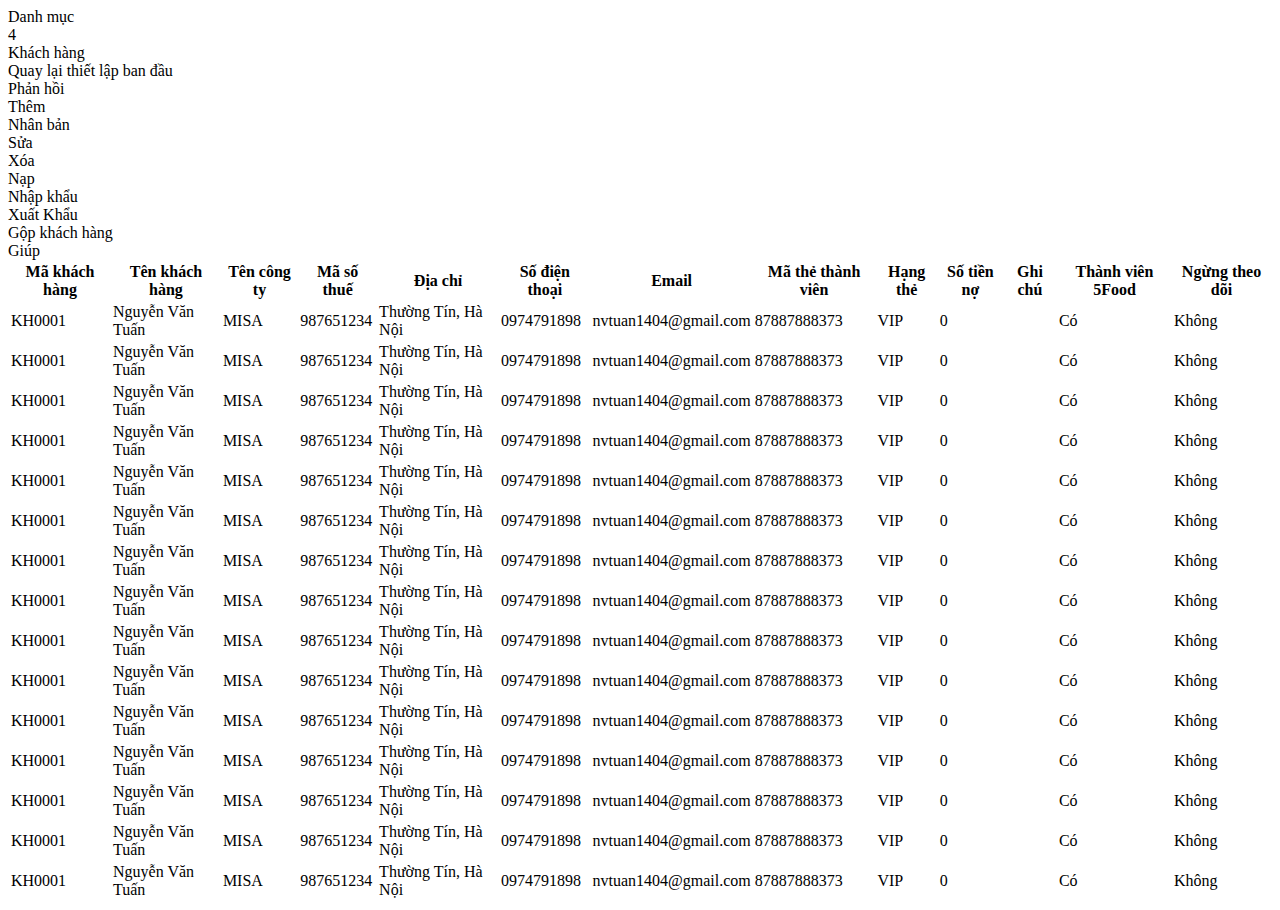
==== MISA.CUKCUK/MISA.CUKCUK.Customer/wwwroot/index.html @ cf472109 "up code font end" ====
﻿<!DOCTYPE html>
<html>
<head>
    <meta charset="utf-8">
    <meta name="viewport" content="width=device-width, initial-scale=1">
    <title>CUKCUK</title>
    <link href="/CSS/bootstrap.min.css" rel="stylesheet" />
    <link href="/CSS/common/common.css" rel="stylesheet" />
    <link href="/CSS/common/toolbar.css" rel="stylesheet" />
    <link href="/CSS/common/grid.css" rel="stylesheet" />
    <link href="/CSS/Views/index.css" rel="stylesheet" />
    <link href="/Contents/Images/favicon.jpg" rel="shortcut icon" />
</head>
<body>
    <!--Created by NVTuan-25/3/2019-->
    <div class="container-fluid">
        <!--Phần header-->
        <div class="header">

        </div>
        <!--Phần content-->
        <div class="container-content">
            <!--Phần sidebar-->
            <div class="sidebar"></div>
            <!--Phần table-->
            <div class="container-content-right">
                <div class="content">
                    <div class="row-title">
                            <div class="col-sm-6 title-left">
                                <div class="title-category">Danh mục</div>
                                <div class="title-icon">4</div>
                                <div class="title-text-customer">Khách hàng</div>
                            </div>
                            <div class="col-sm-6 title-right">
                                <div class="title-back-setting">Quay lại thiết lập ban đầu</div>
                                <div class="title-feedback">
                                    <div class="title-feedback-icon"></div>
                                    <div class="title-feedback-text">Phản hồi</div>
                                </div>
                            </div>
                    </div>
                    <div class="toolbar">
                        <div class="toolbar-item">
                            <div class="toolbar-item-icon toolbar-item-add"></div>
                            <div class="toolbar-item-text toolbar-item-min-width-add">Thêm</div>
                        </div>
                        <div class="toolbar-item">
                            <div class="toolbar-item-icon toolbar-item-dupplicate"></div>
                            <div class="toolbar-item-text toolbar-item-min-width-dupplicate">Nhân bản</div>
                        </div>
                        <div class="toolbar-item">
                            <div class="toolbar-item-icon toolbar-item-edit"></div>
                            <div class="toolbar-item-text toolbar-item-min-width-edit">Sửa</div>
                        </div>
                        <div class="toolbar-item">
                            <div class="toolbar-item-icon toolbar-item-delete"></div>
                            <div class="toolbar-item-text toolbar-item-min-width-delete">Xóa</div>
                        </div>
                        <div class="toolbar-item">
                            <div class="toolbar-item-icon toolbar-item-refresh"></div>
                            <div class="toolbar-item-text toolbar-item-min-width-refresh">Nạp</div>
                        </div>
                        <div class="toolbar-boder-left"></div>
                        <div class="toolbar-item">
                            <div class="toolbar-item-icon toolbar-item-import"></div>
                            <div class="toolbar-item-text toolbar-item-min-width-import">Nhập khẩu</div>
                        </div>
                        <div class="toolbar-item">
                            <div class="toolbar-item-icon toolbar-item-export"></div>
                            <div class="toolbar-item-text toolbar-item-min-width-export">Xuất Khẩu</div>
                        </div>
                        <div class="toolbar-boder-left"></div>
                        <div class="toolbar-item">
                            <div class="toolbar-item-icon toolbar-item-lump"></div>
                            <div class="toolbar-item-text toolbar-item-min-width-lump">Gộp khách hàng</div>
                        </div>
                        <div class="toolbar-boder-left"></div>
                        <div class="toolbar-item">
                            <div class="toolbar-item-icon toolbar-item-help"></div>
                            <div class="toolbar-item-text toolbar-item-min-width-help">Giúp</div>
                        </div>
                    </div>
                    <div class="grid">
                        <div class="table-responsive">
                            <table>
                                <thead>
                                    <tr>
                                        <th><div class="grid-column-title">Mã khách hàng</div></th>
                                        <th><div class="grid-column-title">Tên khách hàng</div></th>
                                        <th><div class="grid-column-title">Tên công ty</div></th>
                                        <th><div class="grid-column-title">Mã số thuế</div></th>
                                        <th><div class="grid-column-title">Địa chỉ</div></th>
                                        <th><div class="grid-column-title">Số điện thoại</div></th>
                                        <th><div class="grid-column-title">Email</div></th>
                                        <th><div class="grid-column-title">Mã thẻ thành viên</div></th>
                                        <th><div class="grid-column-title">Hạng thẻ</div></th>
                                        <th><div class="grid-column-title">Số tiền nợ</div></th>
                                        <th><div class="grid-column-title">Ghi chú</div></th>
                                        <th><div class="grid-column-title">Thành viên 5Food</div></th>
                                        <th><div class="grid-column-title">Ngừng theo dõi</div></th>
                                    </tr>
                                </thead>
                                <tbody>
                                    <tr>
                                        <td>KH0001</td>
                                        <td>Nguyễn Văn Tuấn</td>
                                        <td>MISA</td>
                                        <td>987651234</td>
                                        <td>Thường Tín, Hà Nội</td>
                                        <td>0974791898</td>
                                        <td>nvtuan1404@gmail.com</td>
                                        <td>87887888373</td>
                                        <td>VIP</td>
                                        <td>0</td>
                                        <td></td>
                                        <td>Có</td>
                                        <td>Không</td>
                                    </tr>
                                    <tr>
                                        <td>KH0001</td>
                                        <td>Nguyễn Văn Tuấn</td>
                                        <td>MISA</td>
                                        <td>987651234</td>
                                        <td>Thường Tín, Hà Nội</td>
                                        <td>0974791898</td>
                                        <td>nvtuan1404@gmail.com</td>
                                        <td>87887888373</td>
                                        <td>VIP</td>
                                        <td>0</td>
                                        <td></td>
                                        <td>Có</td>
                                        <td>Không</td>
                                    </tr>
                                    <tr>
                                        <td>KH0001</td>
                                        <td>Nguyễn Văn Tuấn</td>
                                        <td>MISA</td>
                                        <td>987651234</td>
                                        <td>Thường Tín, Hà Nội</td>
                                        <td>0974791898</td>
                                        <td>nvtuan1404@gmail.com</td>
                                        <td>87887888373</td>
                                        <td>VIP</td>
                                        <td>0</td>
                                        <td></td>
                                        <td>Có</td>
                                        <td>Không</td>
                                    </tr>
                                    <tr>
                                        <td>KH0001</td>
                                        <td>Nguyễn Văn Tuấn</td>
                                        <td>MISA</td>
                                        <td>987651234</td>
                                        <td>Thường Tín, Hà Nội</td>
                                        <td>0974791898</td>
                                        <td>nvtuan1404@gmail.com</td>
                                        <td>87887888373</td>
                                        <td>VIP</td>
                                        <td>0</td>
                                        <td></td>
                                        <td>Có</td>
                                        <td>Không</td>
                                    </tr>
                                    <tr>
                                        <td>KH0001</td>
                                        <td>Nguyễn Văn Tuấn</td>
                                        <td>MISA</td>
                                        <td>987651234</td>
                                        <td>Thường Tín, Hà Nội</td>
                                        <td>0974791898</td>
                                        <td>nvtuan1404@gmail.com</td>
                                        <td>87887888373</td>
                                        <td>VIP</td>
                                        <td>0</td>
                                        <td></td>
                                        <td>Có</td>
                                        <td>Không</td>
                                    </tr>
                                    <tr>
                                        <td>KH0001</td>
                                        <td>Nguyễn Văn Tuấn</td>
                                        <td>MISA</td>
                                        <td>987651234</td>
                                        <td>Thường Tín, Hà Nội</td>
                                        <td>0974791898</td>
                                        <td>nvtuan1404@gmail.com</td>
                                        <td>87887888373</td>
                                        <td>VIP</td>
                                        <td>0</td>
                                        <td></td>
                                        <td>Có</td>
                                        <td>Không</td>
                                    </tr>
                                    <tr>
                                        <td>KH0001</td>
                                        <td>Nguyễn Văn Tuấn</td>
                                        <td>MISA</td>
                                        <td>987651234</td>
                                        <td>Thường Tín, Hà Nội</td>
                                        <td>0974791898</td>
                                        <td>nvtuan1404@gmail.com</td>
                                        <td>87887888373</td>
                                        <td>VIP</td>
                                        <td>0</td>
                                        <td></td>
                                        <td>Có</td>
                                        <td>Không</td>
                                    </tr>
                                    <tr>
                                        <td>KH0001</td>
                                        <td>Nguyễn Văn Tuấn</td>
                                        <td>MISA</td>
                                        <td>987651234</td>
                                        <td>Thường Tín, Hà Nội</td>
                                        <td>0974791898</td>
                                        <td>nvtuan1404@gmail.com</td>
                                        <td>87887888373</td>
                                        <td>VIP</td>
                                        <td>0</td>
                                        <td></td>
                                        <td>Có</td>
                                        <td>Không</td>
                                    </tr>
                                    <tr>
                                        <td>KH0001</td>
                                        <td>Nguyễn Văn Tuấn</td>
                                        <td>MISA</td>
                                        <td>987651234</td>
                                        <td>Thường Tín, Hà Nội</td>
                                        <td>0974791898</td>
                                        <td>nvtuan1404@gmail.com</td>
                                        <td>87887888373</td>
                                        <td>VIP</td>
                                        <td>0</td>
                                        <td></td>
                                        <td>Có</td>
                                        <td>Không</td>
                                    </tr>
                                    <tr>
                                        <td>KH0001</td>
                                        <td>Nguyễn Văn Tuấn</td>
                                        <td>MISA</td>
                                        <td>987651234</td>
                                        <td>Thường Tín, Hà Nội</td>
                                        <td>0974791898</td>
                                        <td>nvtuan1404@gmail.com</td>
                                        <td>87887888373</td>
                                        <td>VIP</td>
                                        <td>0</td>
                                        <td></td>
                                        <td>Có</td>
                                        <td>Không</td>
                                    </tr>
                                    <tr>
                                        <td>KH0001</td>
                                        <td>Nguyễn Văn Tuấn</td>
                                        <td>MISA</td>
                                        <td>987651234</td>
                                        <td>Thường Tín, Hà Nội</td>
                                        <td>0974791898</td>
                                        <td>nvtuan1404@gmail.com</td>
                                        <td>87887888373</td>
                                        <td>VIP</td>
                                        <td>0</td>
                                        <td></td>
                                        <td>Có</td>
                                        <td>Không</td>
                                    </tr>
                                    <tr>
                                        <td>KH0001</td>
                                        <td>Nguyễn Văn Tuấn</td>
                                        <td>MISA</td>
                                        <td>987651234</td>
                                        <td>Thường Tín, Hà Nội</td>
                                        <td>0974791898</td>
                                        <td>nvtuan1404@gmail.com</td>
                                        <td>87887888373</td>
                                        <td>VIP</td>
                                        <td>0</td>
                                        <td></td>
                                        <td>Có</td>
                                        <td>Không</td>
                                    </tr>
                                    <tr>
                                        <td>KH0001</td>
                                        <td>Nguyễn Văn Tuấn</td>
                                        <td>MISA</td>
                                        <td>987651234</td>
                                        <td>Thường Tín, Hà Nội</td>
                                        <td>0974791898</td>
                                        <td>nvtuan1404@gmail.com</td>
                                        <td>87887888373</td>
                                        <td>VIP</td>
                                        <td>0</td>
                                        <td></td>
                                        <td>Có</td>
                                        <td>Không</td>
                                    </tr>
                                    <tr>
                                        <td>KH0001</td>
                                        <td>Nguyễn Văn Tuấn</td>
                                        <td>MISA</td>
                                        <td>987651234</td>
                                        <td>Thường Tín, Hà Nội</td>
                                        <td>0974791898</td>
                                        <td>nvtuan1404@gmail.com</td>
                                        <td>87887888373</td>
                                        <td>VIP</td>
                                        <td>0</td>
                                        <td></td>
                                        <td>Có</td>
                                        <td>Không</td>
                                    </tr>
                                    <tr>
                                        <td>KH0001</td>
                                        <td>Nguyễn Văn Tuấn</td>
                                        <td>MISA</td>
                                        <td>987651234</td>
                                        <td>Thường Tín, Hà Nội</td>
                                        <td>0974791898</td>
                                        <td>nvtuan1404@gmail.com</td>
                                        <td>87887888373</td>
                                        <td>VIP</td>
                                        <td>0</td>
                                        <td></td>
                                        <td>Có</td>
                                        <td>Không</td>
                                    </tr>
                                </tbody>
                            </table>
                        </div>
                    </div>
                </div>
            </div>
        </div>
    </div>
    <script src="/Scripts/lib/jquery-3.3.1.min.js"></script>
    <script src="/Scripts/lib/bootstrap.min.js"></script>

</body>
</html>
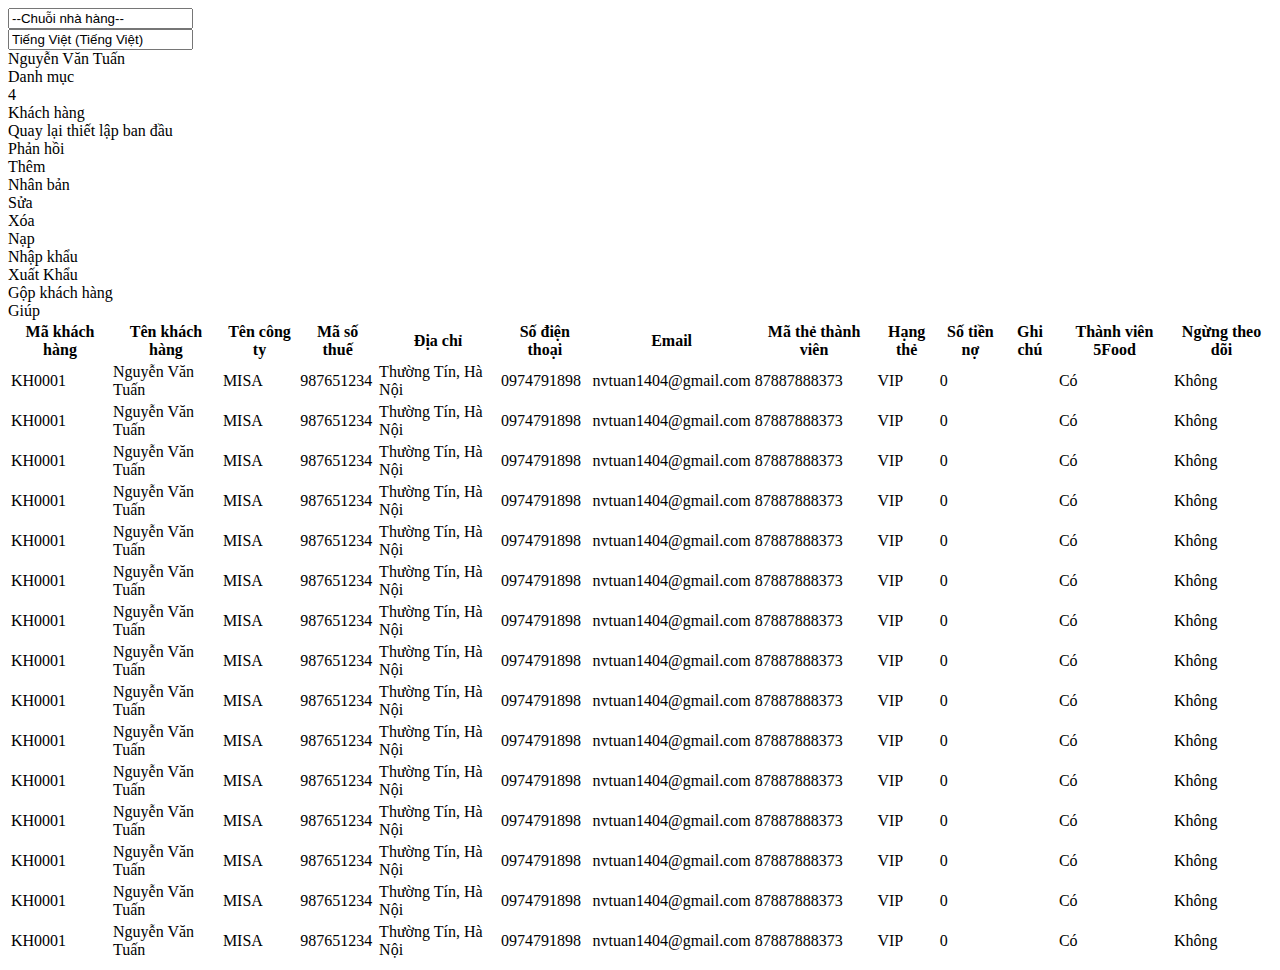
==== commit bf9962a6: "update code font end edit header" ====
--- a/MISA.CUKCUK/MISA.CUKCUK.Customer/wwwroot/index.html
+++ b/MISA.CUKCUK/MISA.CUKCUK.Customer/wwwroot/index.html
@@ -6,6 +6,7 @@
     <title>CUKCUK</title>
     <link href="/CSS/bootstrap.min.css" rel="stylesheet" />
     <link href="/CSS/common/common.css" rel="stylesheet" />
+    <link href="/CSS/common/header.css" rel="stylesheet" />
     <link href="/CSS/common/toolbar.css" rel="stylesheet" />
     <link href="/CSS/common/grid.css" rel="stylesheet" />
     <link href="/CSS/Views/index.css" rel="stylesheet" />
@@ -16,7 +17,34 @@
     <div class="container-fluid">
         <!--Phần header-->
         <div class="header">
-
+            <div class="row-header">
+                <div class="header-left">
+                    <div class="header-left-image">
+                        <div class="header-left-icon"></div>
+                        <div class="header-left-text"></div>
+                    </div>
+                    <div class="header-left-option">
+                        <div class="header-left-form">
+                            <input class="header-left-input" type="text" value="--Chuỗi nhà hàng--"/>
+                        </div>
+                        <div class="header-left-button"></div>
+                    </div>
+                </div>
+                <div class="header-right">
+                    <div class="header-right-col">
+                        <div class="header-right-option">
+                            <div class="header-right-form">
+                                <input class="header-right-input" type="text" value="Tiếng Việt (Tiếng Việt)" />
+                            </div>
+                            <div class="header-right-button"></div>
+                        </div>
+                        <div class="header-right-icon-globe"></div>
+                        <div class="header-right-icon-user"></div>
+                        <span class="header-right-text">Nguyễn Văn Tuấn</span>
+                        <span class="header-right-icon-logout"></span>
+                    </div>
+                </div>
+            </div>
         </div>
         <!--Phần content-->
         <div class="container-content">
@@ -26,18 +54,18 @@
             <div class="container-content-right">
                 <div class="content">
                     <div class="row-title">
-                            <div class="col-sm-6 title-left">
-                                <div class="title-category">Danh mục</div>
-                                <div class="title-icon">4</div>
-                                <div class="title-text-customer">Khách hàng</div>
+                        <div class="col-sm-6 title-left">
+                            <div class="title-category">Danh mục</div>
+                            <div class="title-icon">4</div>
+                            <div class="title-text-customer">Khách hàng</div>
+                        </div>
+                        <div class="col-sm-6 title-right">
+                            <div class="title-back-setting">Quay lại thiết lập ban đầu</div>
+                            <div class="title-feedback">
+                                <div class="title-feedback-icon"></div>
+                                <div class="title-feedback-text">Phản hồi</div>
                             </div>
-                            <div class="col-sm-6 title-right">
-                                <div class="title-back-setting">Quay lại thiết lập ban đầu</div>
-                                <div class="title-feedback">
-                                    <div class="title-feedback-icon"></div>
-                                    <div class="title-feedback-text">Phản hồi</div>
-                                </div>
-                            </div>
+                        </div>
                     </div>
                     <div class="toolbar">
                         <div class="toolbar-item">
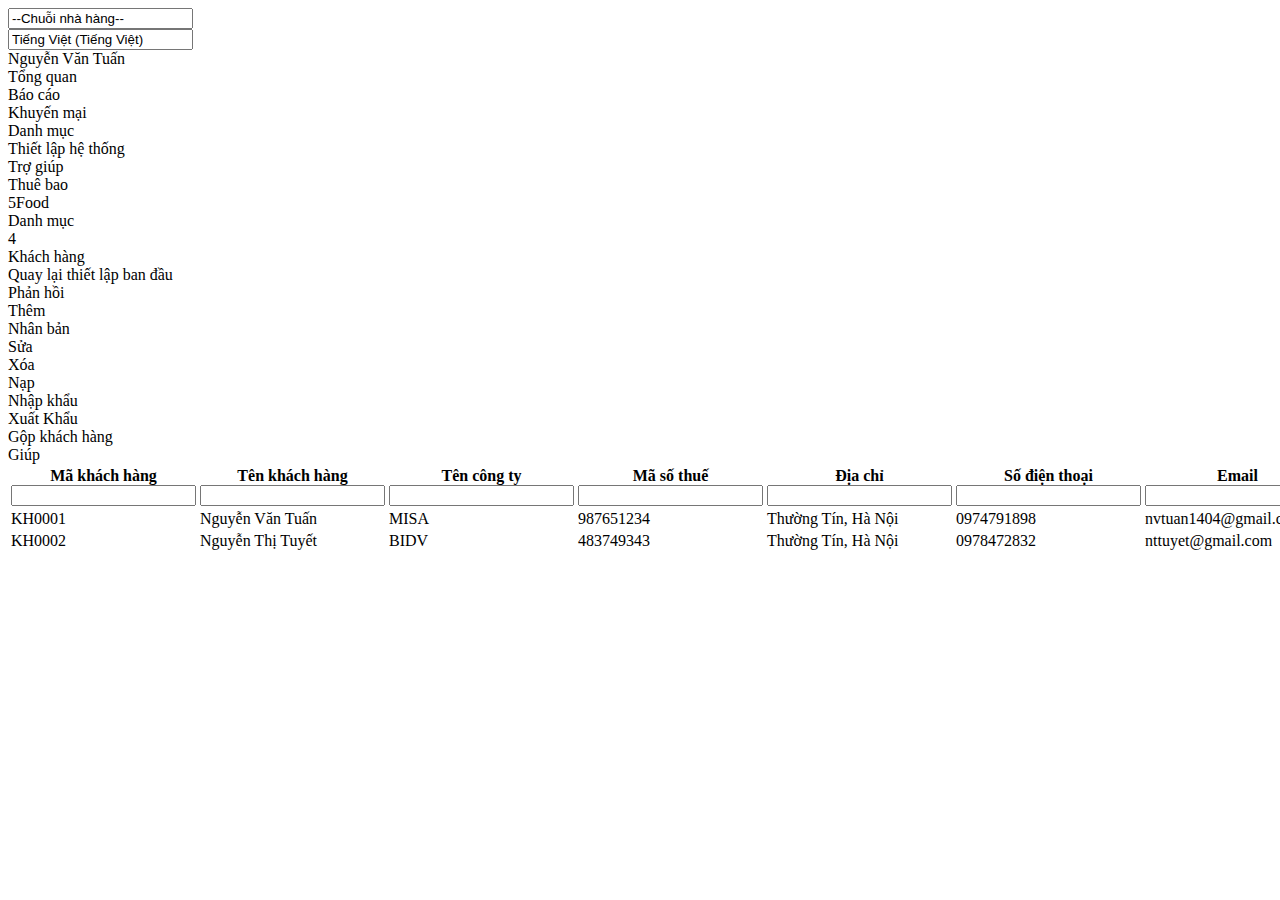
==== commit 53873693: "update code giao dien cuk cuk. Da lam xong giao dien tinh" ====
--- a/MISA.CUKCUK/MISA.CUKCUK.Customer/wwwroot/index.html
+++ b/MISA.CUKCUK/MISA.CUKCUK.Customer/wwwroot/index.html
@@ -7,6 +7,7 @@
     <link href="/CSS/bootstrap.min.css" rel="stylesheet" />
     <link href="/CSS/common/common.css" rel="stylesheet" />
     <link href="/CSS/common/header.css" rel="stylesheet" />
+    <link href="/CSS/common/sidebar.css" rel="stylesheet" />
     <link href="/CSS/common/toolbar.css" rel="stylesheet" />
     <link href="/CSS/common/grid.css" rel="stylesheet" />
     <link href="/CSS/Views/index.css" rel="stylesheet" />
@@ -25,7 +26,7 @@
                     </div>
                     <div class="header-left-option">
                         <div class="header-left-form">
-                            <input class="header-left-input" type="text" value="--Chuỗi nhà hàng--"/>
+                            <input class="header-left-input" type="text" value="--Chuỗi nhà hàng--" />
                         </div>
                         <div class="header-left-button"></div>
                     </div>
@@ -49,9 +50,43 @@
         <!--Phần content-->
         <div class="container-content">
             <!--Phần sidebar-->
-            <div class="sidebar"></div>
-            <!--Phần table-->
+            <div class="sidebar">
+                <div class="sidebar-row">
+                    <div class="sidebar-icon-overview"></div>
+                    <div class="sidebar-text">Tổng quan</div>
+                </div>
+                <div class="sidebar-row">
+                    <div class="sidebar-icon-report"></div>
+                    <div class="sidebar-text">Báo cáo</div>
+                </div>
+                <div class="sidebar-row">
+                    <div class="sidebar-icon-promotion"></div>
+                    <div class="sidebar-text">Khuyến mại</div>
+                </div>
+                <div class="sidebar-row">
+                    <div class="sidebar-icon-category"></div>
+                    <div class="sidebar-text">Danh mục</div>
+                </div>
+                <div class="sidebar-row">
+                    <div class="sidebar-icon-setting"></div>
+                    <div class="sidebar-text">Thiết lập hệ thống</div>
+                </div>
+                <div class="sidebar-row">
+                    <div class="sidebar-icon-help"></div>
+                    <div class="sidebar-text">Trợ giúp</div>
+                </div>
+                <div class="sidebar-row">
+                    <div class="sidebar-icon-subscriber"></div>
+                    <div class="sidebar-text">Thuê bao</div>
+                </div>
+                <div class="sidebar-row">
+                    <div class="sidebar-icon-5food"></div>
+                    <div class="sidebar-text">5Food</div>
+                </div>
+            </div>
+            <!--Phần content-->
             <div class="container-content-right">
+                <!--Phần danh mục-->
                 <div class="content">
                     <div class="row-title">
                         <div class="col-sm-6 title-left">
@@ -67,6 +102,7 @@
                             </div>
                         </div>
                     </div>
+                    <!--Phần toolbar-->
                     <div class="toolbar">
                         <div class="toolbar-item">
                             <div class="toolbar-item-icon toolbar-item-add"></div>
@@ -108,24 +144,103 @@
                             <div class="toolbar-item-text toolbar-item-min-width-help">Giúp</div>
                         </div>
                     </div>
+                    <!--Phần table-->
                     <div class="grid">
                         <div class="table-responsive">
                             <table>
                                 <thead>
                                     <tr>
-                                        <th><div class="grid-column-title">Mã khách hàng</div></th>
-                                        <th><div class="grid-column-title">Tên khách hàng</div></th>
-                                        <th><div class="grid-column-title">Tên công ty</div></th>
-                                        <th><div class="grid-column-title">Mã số thuế</div></th>
-                                        <th><div class="grid-column-title">Địa chỉ</div></th>
-                                        <th><div class="grid-column-title">Số điện thoại</div></th>
-                                        <th><div class="grid-column-title">Email</div></th>
-                                        <th><div class="grid-column-title">Mã thẻ thành viên</div></th>
-                                        <th><div class="grid-column-title">Hạng thẻ</div></th>
-                                        <th><div class="grid-column-title">Số tiền nợ</div></th>
-                                        <th><div class="grid-column-title">Ghi chú</div></th>
-                                        <th><div class="grid-column-title">Thành viên 5Food</div></th>
-                                        <th><div class="grid-column-title">Ngừng theo dõi</div></th>
+                                        <th>
+                                            <div class="grid-column-title column-customer-code">Mã khách hàng</div>
+                                            <div class="grid-column-filter">
+                                                <div class="filter-option"></div>
+                                                <input class="filter-input" />
+                                            </div>
+                                        </th>
+                                        <th>
+                                            <div class="grid-column-title column-customer-name">Tên khách hàng</div>
+                                            <div class="grid-column-filter">
+                                                <div class="filter-option"></div>
+                                                <input class="filter-input" />
+                                            </div>
+                                        </th>
+                                        <th>
+                                            <div class="grid-column-title column-company-name">Tên công ty</div>
+                                            <div class="grid-column-filter">
+                                                <div class="filter-option"></div>
+                                                <input class="filter-input" />
+                                            </div>
+                                        </th>
+                                        <th>
+                                            <div class="grid-column-title column-tax-code">Mã số thuế</div>
+                                            <div class="grid-column-filter">
+                                                <div class="filter-option"></div>
+                                                <input class="filter-input" />
+                                            </div>
+                                        </th>
+                                        <th>
+                                            <div class="grid-column-title column-address">Địa chỉ</div>
+                                            <div class="grid-column-filter">
+                                                <div class="filter-option"></div>
+                                                <input class="filter-input" />
+                                            </div>
+                                        </th>
+                                        <th>
+                                            <div class="grid-column-title column-phone">Số điện thoại</div>
+                                            <div class="grid-column-filter">
+                                                <div class="filter-option"></div>
+                                                <input class="filter-input" />
+                                            </div>
+                                        </th>
+                                        <th>
+                                            <div class="grid-column-title column-email">Email</div>
+                                            <div class="grid-column-filter">
+                                                <div class="filter-option"></div>
+                                                <input class="filter-input" />
+                                            </div>
+                                        </th>
+                                        <th>
+                                            <div class="grid-column-title column-card-code">Mã thẻ thành viên</div>
+                                            <div class="grid-column-filter">
+                                                <div class="filter-option"></div>
+                                                <input class="filter-input" />
+                                            </div>
+                                        </th>
+                                        <th>
+                                            <div class="grid-column-title column-card-level">Hạng thẻ</div>
+                                            <div class="grid-column-filter">
+                                                <div class="filter-option"></div>
+                                                <input class="filter-input" />
+                                            </div>
+                                        </th>
+                                        <th>
+                                            <div class="grid-column-title column-amount">Số tiền nợ</div>
+                                            <div class="grid-column-filter">
+                                                <div class="filter-option"></div>
+                                                <input class="filter-input" />
+                                            </div>
+                                        </th>
+                                        <th>
+                                            <div class="grid-column-title column-note">Ghi chú</div>
+                                            <div class="grid-column-filter">
+                                                <div class="filter-option"></div>
+                                                <input class="filter-input" />
+                                            </div>
+                                        </th>
+                                        <th>
+                                            <div class="grid-column-title column-5food-member">Thành viên 5Food</div>
+                                            <div class="grid-column-filter">
+                                                <div class="filter-option"></div>
+                                                <input class="filter-input" />
+                                            </div>
+                                        </th>
+                                        <th>
+                                            <div class="grid-column-title column-unfollow">Ngừng theo dõi</div>
+                                            <div class="grid-column-filter">
+                                                <div class="filter-option"></div>
+                                                <input class="filter-input" />
+                                            </div>
+                                        </th>
                                     </tr>
                                 </thead>
                                 <tbody>
@@ -145,209 +260,14 @@
                                         <td>Không</td>
                                     </tr>
                                     <tr>
-                                        <td>KH0001</td>
-                                        <td>Nguyễn Văn Tuấn</td>
-                                        <td>MISA</td>
-                                        <td>987651234</td>
+                                        <td>KH0002</td>
+                                        <td>Nguyễn Thị Tuyết</td>
+                                        <td>BIDV</td>
+                                        <td>483749343</td>
                                         <td>Thường Tín, Hà Nội</td>
-                                        <td>0974791898</td>
-                                        <td>nvtuan1404@gmail.com</td>
-                                        <td>87887888373</td>
-                                        <td>VIP</td>
-                                        <td>0</td>
-                                        <td></td>
-                                        <td>Có</td>
-                                        <td>Không</td>
-                                    </tr>
-                                    <tr>
-                                        <td>KH0001</td>
-                                        <td>Nguyễn Văn Tuấn</td>
-                                        <td>MISA</td>
-                                        <td>987651234</td>
-                                        <td>Thường Tín, Hà Nội</td>
-                                        <td>0974791898</td>
-                                        <td>nvtuan1404@gmail.com</td>
-                                        <td>87887888373</td>
-                                        <td>VIP</td>
-                                        <td>0</td>
-                                        <td></td>
-                                        <td>Có</td>
-                                        <td>Không</td>
-                                    </tr>
-                                    <tr>
-                                        <td>KH0001</td>
-                                        <td>Nguyễn Văn Tuấn</td>
-                                        <td>MISA</td>
-                                        <td>987651234</td>
-                                        <td>Thường Tín, Hà Nội</td>
-                                        <td>0974791898</td>
-                                        <td>nvtuan1404@gmail.com</td>
-                                        <td>87887888373</td>
-                                        <td>VIP</td>
-                                        <td>0</td>
-                                        <td></td>
-                                        <td>Có</td>
-                                        <td>Không</td>
-                                    </tr>
-                                    <tr>
-                                        <td>KH0001</td>
-                                        <td>Nguyễn Văn Tuấn</td>
-                                        <td>MISA</td>
-                                        <td>987651234</td>
-                                        <td>Thường Tín, Hà Nội</td>
-                                        <td>0974791898</td>
-                                        <td>nvtuan1404@gmail.com</td>
-                                        <td>87887888373</td>
-                                        <td>VIP</td>
-                                        <td>0</td>
-                                        <td></td>
-                                        <td>Có</td>
-                                        <td>Không</td>
-                                    </tr>
-                                    <tr>
-                                        <td>KH0001</td>
-                                        <td>Nguyễn Văn Tuấn</td>
-                                        <td>MISA</td>
-                                        <td>987651234</td>
-                                        <td>Thường Tín, Hà Nội</td>
-                                        <td>0974791898</td>
-                                        <td>nvtuan1404@gmail.com</td>
-                                        <td>87887888373</td>
-                                        <td>VIP</td>
-                                        <td>0</td>
-                                        <td></td>
-                                        <td>Có</td>
-                                        <td>Không</td>
-                                    </tr>
-                                    <tr>
-                                        <td>KH0001</td>
-                                        <td>Nguyễn Văn Tuấn</td>
-                                        <td>MISA</td>
-                                        <td>987651234</td>
-                                        <td>Thường Tín, Hà Nội</td>
-                                        <td>0974791898</td>
-                                        <td>nvtuan1404@gmail.com</td>
-                                        <td>87887888373</td>
-                                        <td>VIP</td>
-                                        <td>0</td>
-                                        <td></td>
-                                        <td>Có</td>
-                                        <td>Không</td>
-                                    </tr>
-                                    <tr>
-                                        <td>KH0001</td>
-                                        <td>Nguyễn Văn Tuấn</td>
-                                        <td>MISA</td>
-                                        <td>987651234</td>
-                                        <td>Thường Tín, Hà Nội</td>
-                                        <td>0974791898</td>
-                                        <td>nvtuan1404@gmail.com</td>
-                                        <td>87887888373</td>
-                                        <td>VIP</td>
-                                        <td>0</td>
-                                        <td></td>
-                                        <td>Có</td>
-                                        <td>Không</td>
-                                    </tr>
-                                    <tr>
-                                        <td>KH0001</td>
-                                        <td>Nguyễn Văn Tuấn</td>
-                                        <td>MISA</td>
-                                        <td>987651234</td>
-                                        <td>Thường Tín, Hà Nội</td>
-                                        <td>0974791898</td>
-                                        <td>nvtuan1404@gmail.com</td>
-                                        <td>87887888373</td>
-                                        <td>VIP</td>
-                                        <td>0</td>
-                                        <td></td>
-                                        <td>Có</td>
-                                        <td>Không</td>
-                                    </tr>
-                                    <tr>
-                                        <td>KH0001</td>
-                                        <td>Nguyễn Văn Tuấn</td>
-                                        <td>MISA</td>
-                                        <td>987651234</td>
-                                        <td>Thường Tín, Hà Nội</td>
-                                        <td>0974791898</td>
-                                        <td>nvtuan1404@gmail.com</td>
-                                        <td>87887888373</td>
-                                        <td>VIP</td>
-                                        <td>0</td>
-                                        <td></td>
-                                        <td>Có</td>
-                                        <td>Không</td>
-                                    </tr>
-                                    <tr>
-                                        <td>KH0001</td>
-                                        <td>Nguyễn Văn Tuấn</td>
-                                        <td>MISA</td>
-                                        <td>987651234</td>
-                                        <td>Thường Tín, Hà Nội</td>
-                                        <td>0974791898</td>
-                                        <td>nvtuan1404@gmail.com</td>
-                                        <td>87887888373</td>
-                                        <td>VIP</td>
-                                        <td>0</td>
-                                        <td></td>
-                                        <td>Có</td>
-                                        <td>Không</td>
-                                    </tr>
-                                    <tr>
-                                        <td>KH0001</td>
-                                        <td>Nguyễn Văn Tuấn</td>
-                                        <td>MISA</td>
-                                        <td>987651234</td>
-                                        <td>Thường Tín, Hà Nội</td>
-                                        <td>0974791898</td>
-                                        <td>nvtuan1404@gmail.com</td>
-                                        <td>87887888373</td>
-                                        <td>VIP</td>
-                                        <td>0</td>
-                                        <td></td>
-                                        <td>Có</td>
-                                        <td>Không</td>
-                                    </tr>
-                                    <tr>
-                                        <td>KH0001</td>
-                                        <td>Nguyễn Văn Tuấn</td>
-                                        <td>MISA</td>
-                                        <td>987651234</td>
-                                        <td>Thường Tín, Hà Nội</td>
-                                        <td>0974791898</td>
-                                        <td>nvtuan1404@gmail.com</td>
-                                        <td>87887888373</td>
-                                        <td>VIP</td>
-                                        <td>0</td>
-                                        <td></td>
-                                        <td>Có</td>
-                                        <td>Không</td>
-                                    </tr>
-                                    <tr>
-                                        <td>KH0001</td>
-                                        <td>Nguyễn Văn Tuấn</td>
-                                        <td>MISA</td>
-                                        <td>987651234</td>
-                                        <td>Thường Tín, Hà Nội</td>
-                                        <td>0974791898</td>
-                                        <td>nvtuan1404@gmail.com</td>
-                                        <td>87887888373</td>
-                                        <td>VIP</td>
-                                        <td>0</td>
-                                        <td></td>
-                                        <td>Có</td>
-                                        <td>Không</td>
-                                    </tr>
-                                    <tr>
-                                        <td>KH0001</td>
-                                        <td>Nguyễn Văn Tuấn</td>
-                                        <td>MISA</td>
-                                        <td>987651234</td>
-                                        <td>Thường Tín, Hà Nội</td>
-                                        <td>0974791898</td>
-                                        <td>nvtuan1404@gmail.com</td>
-                                        <td>87887888373</td>
+                                        <td>0978472832</td>
+                                        <td>nttuyet@gmail.com</td>
+                                        <td>5495849584</td>
                                         <td>VIP</td>
                                         <td>0</td>
                                         <td></td>
@@ -364,6 +284,5 @@
     </div>
     <script src="/Scripts/lib/jquery-3.3.1.min.js"></script>
     <script src="/Scripts/lib/bootstrap.min.js"></script>
-
 </body>
 </html>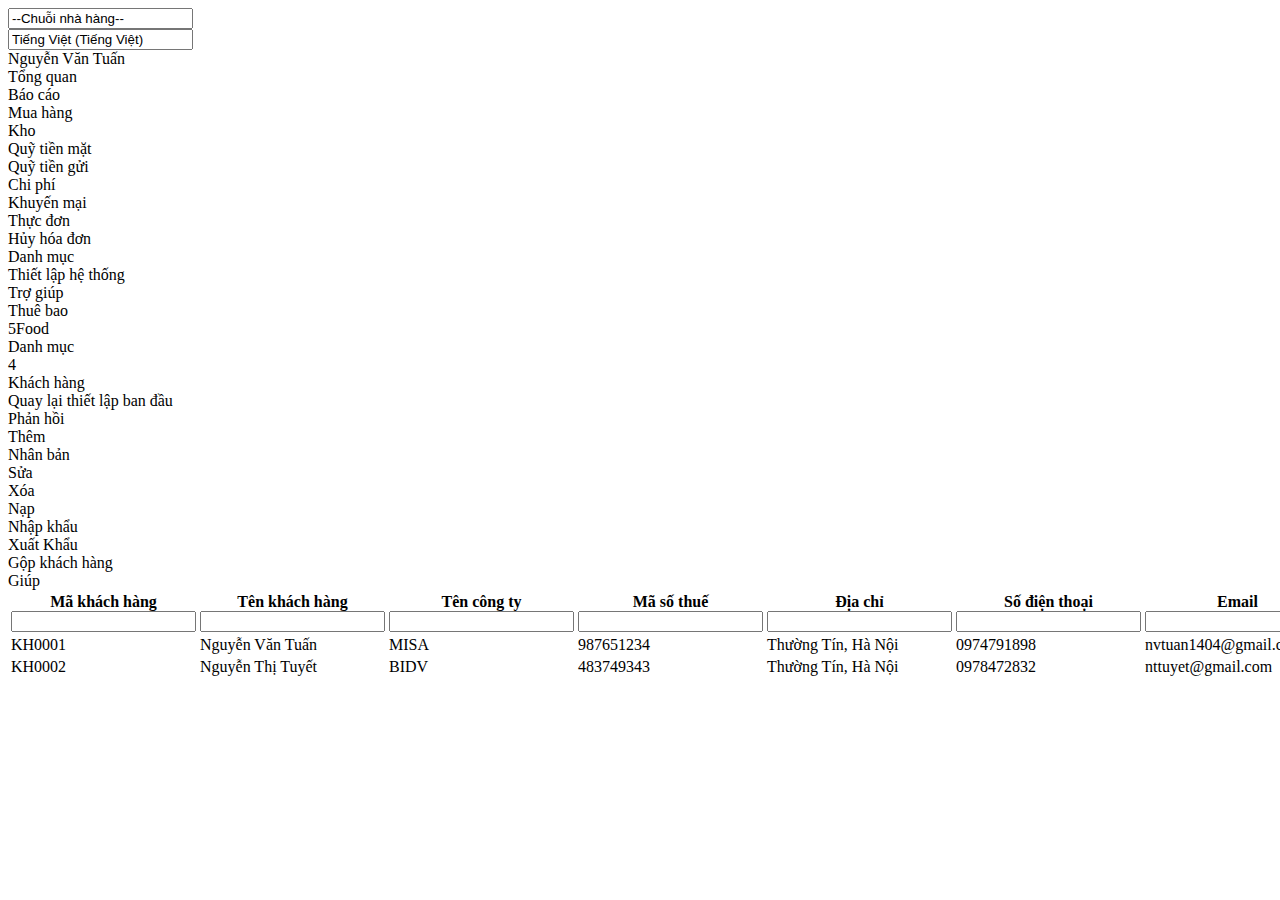
==== commit ae665fa4: "Update code giao dien cuk cuk. Dang lam toolbar pagging" ====
--- a/MISA.CUKCUK/MISA.CUKCUK.Customer/wwwroot/index.html
+++ b/MISA.CUKCUK/MISA.CUKCUK.Customer/wwwroot/index.html
@@ -8,8 +8,9 @@
     <link href="/CSS/common/common.css" rel="stylesheet" />
     <link href="/CSS/common/header.css" rel="stylesheet" />
     <link href="/CSS/common/sidebar.css" rel="stylesheet" />
-    <link href="/CSS/common/toolbar.css" rel="stylesheet" />
+    <link href="/CSS/common/toolbar-header.css" rel="stylesheet" />
     <link href="/CSS/common/grid.css" rel="stylesheet" />
+    <link href="/CSS/common/toolbar-pagging.css" rel="stylesheet" />
     <link href="/CSS/Views/index.css" rel="stylesheet" />
     <link href="/Contents/Images/favicon.jpg" rel="shortcut icon" />
 </head>
@@ -60,10 +61,38 @@
                     <div class="sidebar-text">Báo cáo</div>
                 </div>
                 <div class="sidebar-row">
+                    <div class="sidebar-icon-buy"></div>
+                    <div class="sidebar-text">Mua hàng</div>
+                </div>
+                <div class="sidebar-row">
+                    <div class="sidebar-icon-warehouse"></div>
+                    <div class="sidebar-text">Kho</div>
+                </div>
+                <div class="sidebar-row">
+                    <div class="sidebar-icon-cash"></div>
+                    <div class="sidebar-text">Quỹ tiền mặt</div>
+                </div>
+                <div class="sidebar-row">
+                    <div class="sidebar-icon-deposits"></div>
+                    <div class="sidebar-text">Quỹ tiền gửi</div>
+                </div>
+                <div class="sidebar-row">
+                    <div class="sidebar-icon-cost"></div>
+                    <div class="sidebar-text">Chi phí</div>
+                </div>
+                <div class="sidebar-row">
                     <div class="sidebar-icon-promotion"></div>
                     <div class="sidebar-text">Khuyến mại</div>
                 </div>
                 <div class="sidebar-row">
+                    <div class="sidebar-icon-menu-food"></div>
+                    <div class="sidebar-text">Thực đơn</div>
+                </div>
+                <div class="sidebar-row">
+                    <div class="sidebar-icon-cancel-invoice"></div>
+                    <div class="sidebar-text">Hủy hóa đơn</div>
+                </div>
+                <div class="sidebar-row">
                     <div class="sidebar-icon-category"></div>
                     <div class="sidebar-text">Danh mục</div>
                 </div>
@@ -84,9 +113,8 @@
                     <div class="sidebar-text">5Food</div>
                 </div>
             </div>
-            <!--Phần content-->
+            <!--Phần content right-->
             <div class="container-content-right">
-                <!--Phần danh mục-->
                 <div class="content">
                     <div class="row-title">
                         <div class="col-sm-6 title-left">
@@ -102,46 +130,46 @@
                             </div>
                         </div>
                     </div>
-                    <!--Phần toolbar-->
-                    <div class="toolbar">
-                        <div class="toolbar-item">
-                            <div class="toolbar-item-icon toolbar-item-add"></div>
-                            <div class="toolbar-item-text toolbar-item-min-width-add">Thêm</div>
-                        </div>
-                        <div class="toolbar-item">
-                            <div class="toolbar-item-icon toolbar-item-dupplicate"></div>
-                            <div class="toolbar-item-text toolbar-item-min-width-dupplicate">Nhân bản</div>
-                        </div>
-                        <div class="toolbar-item">
-                            <div class="toolbar-item-icon toolbar-item-edit"></div>
-                            <div class="toolbar-item-text toolbar-item-min-width-edit">Sửa</div>
-                        </div>
-                        <div class="toolbar-item">
-                            <div class="toolbar-item-icon toolbar-item-delete"></div>
-                            <div class="toolbar-item-text toolbar-item-min-width-delete">Xóa</div>
-                        </div>
-                        <div class="toolbar-item">
-                            <div class="toolbar-item-icon toolbar-item-refresh"></div>
-                            <div class="toolbar-item-text toolbar-item-min-width-refresh">Nạp</div>
-                        </div>
-                        <div class="toolbar-boder-left"></div>
-                        <div class="toolbar-item">
-                            <div class="toolbar-item-icon toolbar-item-import"></div>
-                            <div class="toolbar-item-text toolbar-item-min-width-import">Nhập khẩu</div>
-                        </div>
-                        <div class="toolbar-item">
-                            <div class="toolbar-item-icon toolbar-item-export"></div>
-                            <div class="toolbar-item-text toolbar-item-min-width-export">Xuất Khẩu</div>
-                        </div>
-                        <div class="toolbar-boder-left"></div>
-                        <div class="toolbar-item">
-                            <div class="toolbar-item-icon toolbar-item-lump"></div>
-                            <div class="toolbar-item-text toolbar-item-min-width-lump">Gộp khách hàng</div>
-                        </div>
-                        <div class="toolbar-boder-left"></div>
-                        <div class="toolbar-item">
-                            <div class="toolbar-item-icon toolbar-item-help"></div>
-                            <div class="toolbar-item-text toolbar-item-min-width-help">Giúp</div>
+                    <!--Phần toolbar header-->
+                    <div class="toolbar-header">
+                        <div class="toolbar-header-item">
+                            <div class="toolbar-header-item-icon toolbar-header-item-add"></div>
+                            <div class="toolbar-header-item-text toolbar-header-item-min-width-add">Thêm</div>
+                        </div>
+                        <div class="toolbar-header-item">
+                            <div class="toolbar-header-item-icon toolbar-header-item-dupplicate"></div>
+                            <div class="toolbar-header-item-text toolbar-header-item-min-width-dupplicate">Nhân bản</div>
+                        </div>
+                        <div class="toolbar-header-item">
+                            <div class="toolbar-header-item-icon toolbar-header-item-edit"></div>
+                            <div class="toolbar-header-item-text toolbar-header-item-min-width-edit">Sửa</div>
+                        </div>
+                        <div class="toolbar-header-item">
+                            <div class="toolbar-header-item-icon toolbar-header-item-delete"></div>
+                            <div class="toolbar-header-item-text toolbar-header-item-min-width-delete">Xóa</div>
+                        </div>
+                        <div class="toolbar-header-item">
+                            <div class="toolbar-header-item-icon toolbar-header-item-refresh"></div>
+                            <div class="toolbar-header-item-text toolbar-header-item-min-width-refresh">Nạp</div>
+                        </div>
+                        <div class="toolbar-header-boder-left"></div>
+                        <div class="toolbar-header-item">
+                            <div class="toolbar-header-item-icon toolbar-header-item-import"></div>
+                            <div class="toolbar-header-item-text toolbar-header-item-min-width-import">Nhập khẩu</div>
+                        </div>
+                        <div class="toolbar-header-item">
+                            <div class="toolbar-header-item-icon toolbar-header-item-export"></div>
+                            <div class="toolbar-header-item-text toolbar-header-item-min-width-export">Xuất Khẩu</div>
+                        </div>
+                        <div class="toolbar-header-boder-left"></div>
+                        <div class="toolbar-header-item">
+                            <div class="toolbar-header-item-icon toolbar-header-item-lump"></div>
+                            <div class="toolbar-header-item-text toolbar-header-item-min-width-lump">Gộp khách hàng</div>
+                        </div>
+                        <div class="toolbar-header-boder-left"></div>
+                        <div class="toolbar-header-item">
+                            <div class="toolbar-header-item-icon toolbar-header-item-help"></div>
+                            <div class="toolbar-header-item-text toolbar-header-item-min-width-help">Giúp</div>
                         </div>
                     </div>
                     <!--Phần table-->
@@ -278,6 +306,10 @@
                             </table>
                         </div>
                     </div>
+                    <!--Phần toolbar pagging-->
+                    <div class="toolbar-pagging">
+                        <!--To do something-->
+                    </div>
                 </div>
             </div>
         </div>
